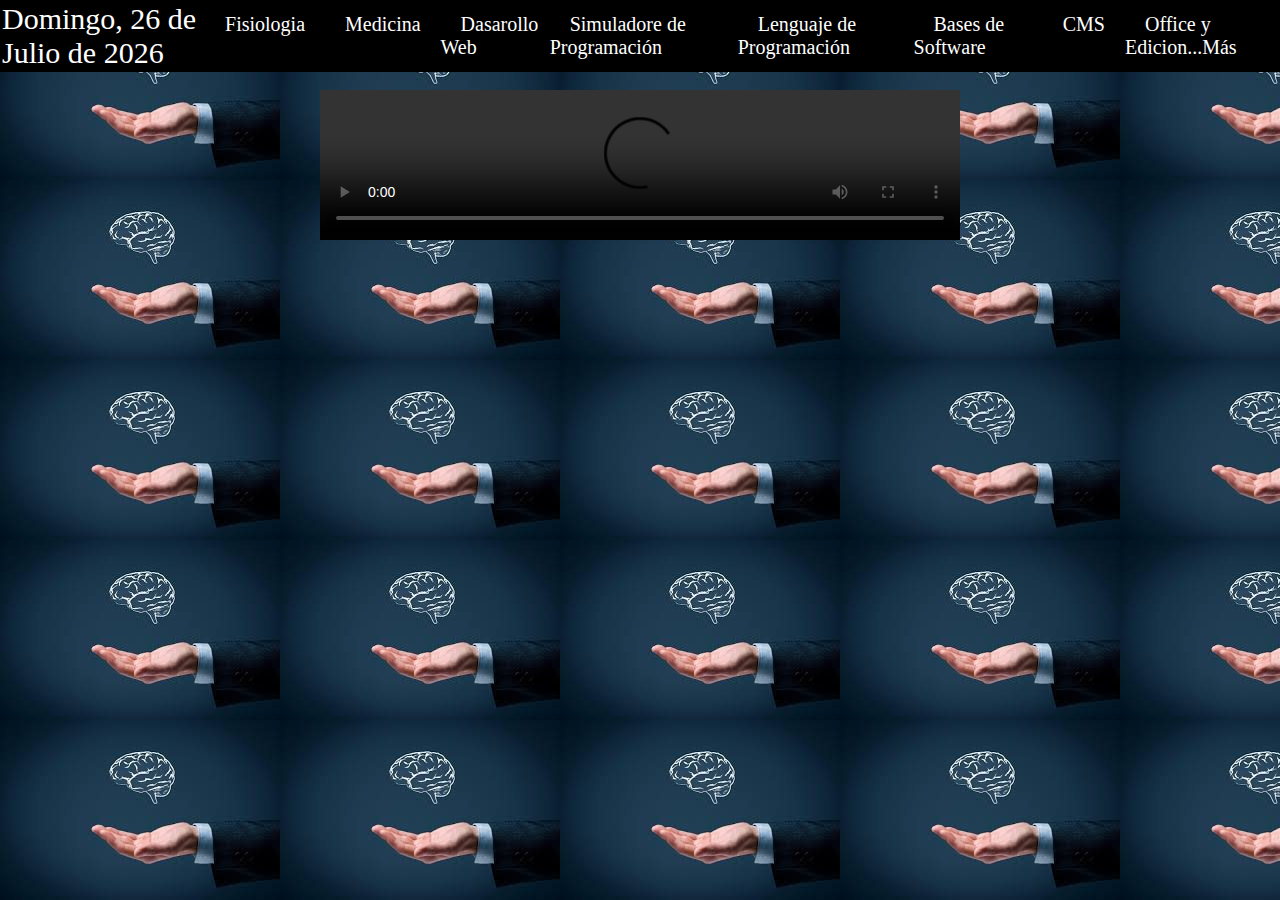
==== index.html @ 7f2ef007 "Cursos" ====
<!DOCTYPE html>
<html>
    <head>
        <link rel="shortcut icon" href="Img/descarga.jpg">
        <link rel="stylesheet" type="text/css" href="CSS/Cursos.css">
        <title>Cursos</title>
    </head>
<header>
    <nav>
        <table>
            <td>
                <legend id="fecha"></legend>
                <h1 id="reloj"></h1>
            </td>
            <td>
                       <ul class="menu-horizontal">
                        <li><a target=_blank href="https://www.youtube.com/watch?v=yANtLrRvhd4">Fisiologia</a>
                        <li><a href="#">Medicina</a>
                        <ul class="menu-vertical">
                        <li><a target=_blank href="https://www.youtube.com/watch?v=lZIgBFbgDK0">Clase 1</a></li>
                        <li><a target=_blank href="https://www.youtube.com/watch?v=K6llGxe_2hw">Clase 2</a></li>
                        <li><a target=_blank href="https://www.youtube.com/watch?v=JO5KOdyK_j8">Clase 3</a></li>
                        <li><a target=_blank  href="https://www.youtube.com/watch?v=GyEcl8TyWFM">Clase 4</a></li>
                        <li><a target=_blank href="https://www.youtube.com/watch?v=BG2b4-eTDmA">Clase 5</a></li>
                        </ul>
                    </li>
                    <li><a href="#">Dasarollo Web</a>
                    <ul class="menu-vertical">
                    <li><a target=_blank href="https://www.youtube.com/watch?v=kN1XP-Bef7w">Html</a></li>
                    <li><a target=_blank href="https://www.youtube.com/watch?v=OWKXEJN67FE">Css</a></li>
                    <li><a target=_blank href="https://www.youtube.com/watch?v=z95mZVUcJ-E">Java Scrip Junior</a></li>
                    <li><a target=_blank href="https://www.youtube.com/watch?v=xOinGb2MZSk">Java Scrip Medio</a></li>
                    <li><a target=_blank href="https://www.youtube.com/watch?v=EbMi1Qj4rVE">Java Scrip Masther</a></li>
                    </ul>
                </li>
                    <li><a href="#">Simuladore de Programación</a>
                    <ul class="menu-vertical">
                    <li><a target=_blank href="https://www.youtube.com/watch?v=nMoFtd4ln28&list=PL4Wdg-psRY0ZEzlAaglj6Lm-q_vXi_arU">Pseint</a></li>
                    <li><a target=_blank href="https://www.youtube.com/watch?v=hd-R2PoKYt0&list=PLP7MHffOP6FXal3PzlHH12W3BXny8iikD">Code Block</a></li>
                    </ul>
                        </li>
                            <li><a href="#">Lenguaje de Programación</a>
                            <ul class="menu-vertical">
                            <li><a target=_black href="https://www.youtube.com/watch?v=vXf5gaozWcc&list=PLg9145ptuAij8vIQLU25f7sUSH4E8pdY5">PhP</a></li>
                            <li><a target=_black href="https://www.youtube.com/watch?v=L1oMLsiMusQ&list=PLyvsggKtwbLX9LrDnl1-K6QtYo7m0yXWB">Java</a></li>
                            <li><a target=_black href="https://www.youtube.com/watch?v=XYdOLf_iE7M">C++</a></li>
                            <li><a target="_blank" href="https://www.youtube.com/watch?v=nKPbfIU442g">Phyton</a></li>
                        </ul>
                            </li>
                                <li><a href="#">Bases de Software</a>
                <ul class="menu-vertical">
                                <li><a target=_blank href="https://www.youtube.com/watch?v=JKMEDTfUZ58&list=PLg9145ptuAig5eqBYvOuMdpTP2ORUNXbf&ab_channel=yacklyon">Base de Datos</a>
                                    
                                    <li><a target=_blank href="https://www.youtube.com/watch?v=bgZZT-vKCVg&list=RDLVbgZZT-vKCVg&start_radio=1&rv=bgZZT-vKCVg&t=3&ab_channel=AlvaroChirou">Ciber Seguridad</a></li>
                                    <li><a target=_blank href="https://www.youtube.com/watch?v=WdkfXBQ3IJE&list=PLotrodX72SrScd-gxE4DESavRsHkC9Wyl">Metodologias Agiles</a></li>
                                </ul>
                            </li>
                                <li><a href="#">CMS</a>
                                    <ul class="menu-vertical">
                                    <li><a target="_blank" href="https://www.youtube.com/watch?v=CHfAqDkoRmM&list=PLpaFxIy5rsiO1Zj9f1pnTH2YDKWvfj1nq">Drupal</a></li>
                                    <li><a target="_blank" href="https://www.youtube.com/watch?v=Rg59O50QdsA&list=PL0jglr4_vKU_ne523rqEN-39ok-NZ3cKj">Joomla</a></li>
                                    <li><a target="_blank" href="https://www.youtube.com/watch?v=7E4CWNMWyR4&list=PLXkfEu-qinp_oDEHOpynFLtIeqYDgXYv5">Wordpress</a></li>
                                </ul>
                            </li>
                                            <ul class="menu-horizontal">
                                        <li><a href="#">Office y Edicion...Más</a>
                                    <ul class="menu-vertical">
                                <li><a target=_black href="https://dostinhurtado.com/site/">More</a></li>
                            </ul>
                        </li>
                        </td>
                        </table>
                    </nav>
                </header>
        <body background="Img/descarga.jpg">
            <br>
            <center>
                <video controls src="video/intro.mp4" width="50%"></video>
            </center>
            <script src="JavaScript/Cursos.js"></script>
            <script src="JavaScript/Saludar.js"></script>
    </body>
</html>
---- CSS/Cursos.css ----
/*Fecha y Hora*/
  *{
        padding: 0;
        margin: 0;
    }
    legend{
  font-size: 30px;
  text-align: left;
  color: white;
}
#reloj{
  font-size: 30px;
  color: white;
  text-align: left;
}
/*Menú*/
   *{
        margin: 0;
        padding: 0;
        box-sizing: border-box;
        font-family: "open sans";
    }
    nav{
        max-width: 9000px;
        margin: auto;
        background-color: black;
        font-size: 20px;
        margin-top: 0;
    }
    .menu-horizontal{
        list-style: none;
        display: flex;
        justify-content: space-around;
    }
    .menu-horizontal > li > a{
        display: green;
        padding: 15px 20px;
        color: white;
        text-decoration: none;
    }
    .menu-horizontal > li:hover{
        background-color: black;
    }
    .menu-vertical{
        position: absolute;
        display: none;
        list-style: none;
        width: 200px;
        background-color: rgba(0, 0, 0, .5);
    }
.menu-horizontal li:hover .menu-vertical{
    display: block;
}
.menu-vertical li:hover{
    background-color: green;
}
.menu-vertical li a{
    display: block;
    color: white;
    padding: 15px 15px 15px 20px;
    text-decoration: none;
}
/*Adaptar Pantalla*/
.resolucion {
    width: 99%;
    text-align: center;
}

 @media screen and (max-width: 980px){
    #contenedor{
        width: 90%;
    }
    #contenido{
        width: 60%;
    }
    #barra_lateral{
        width:30%;
    }
}
@media screen and (max-width: 480px){
    #encabezado{
        height: auto;
    }
    #contenido{
        width: auto;
    }
    #barra_lateral{
        display:none;
    }
}
#contenedor {
    width: 90%;
    max-width: 1024px;
}
img {
    max-width: 100%;
    height: auto;
}
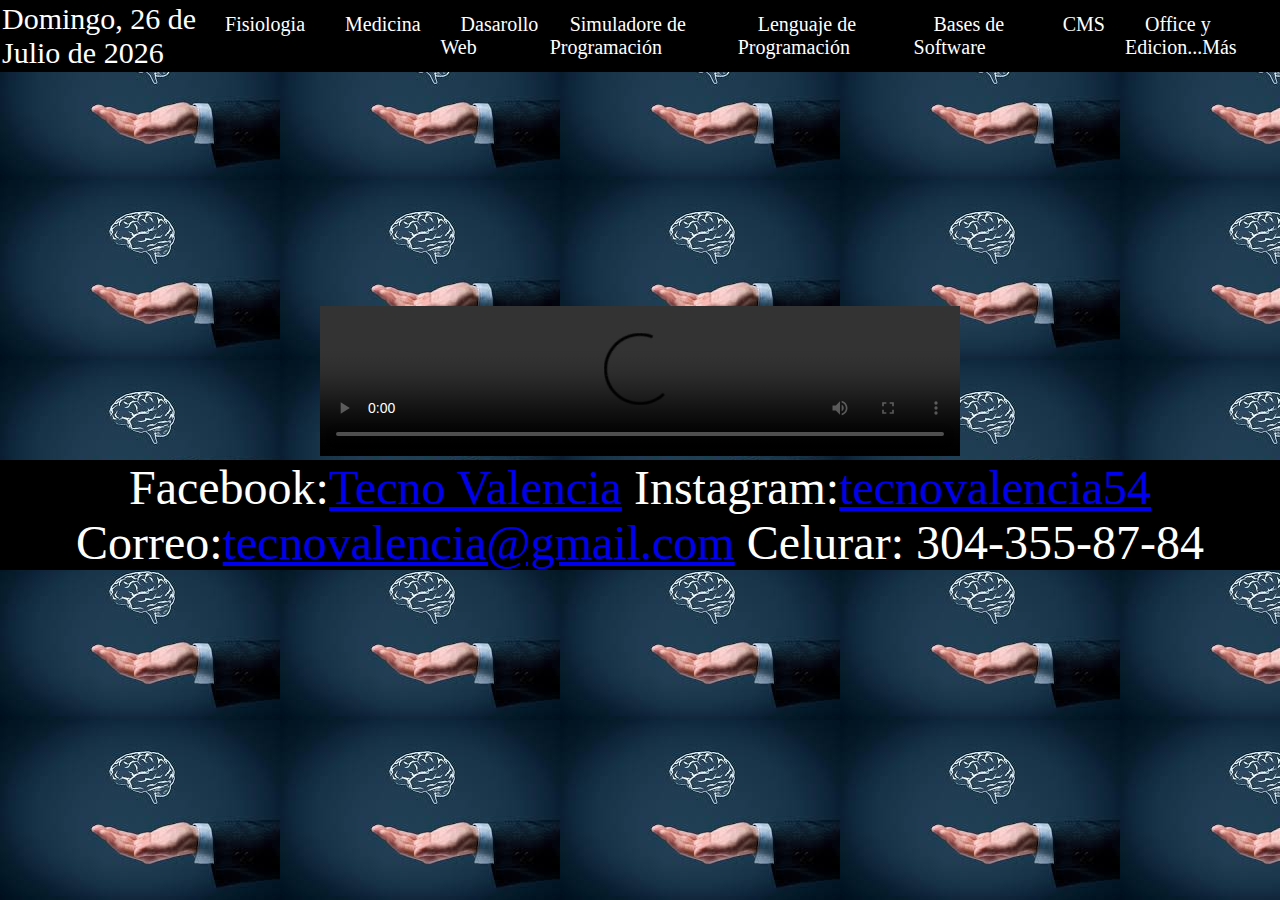
==== commit b87e0760: "Cursos" ====
--- a/index.html
+++ b/index.html
@@ -73,10 +73,16 @@
                     </nav>
                 </header>
         <body background="Img/descarga.jpg">
-            <br>
+            <br><br><br><br><br><br><br><br><br><br><br><br><br>
             <center>
                 <video controls src="video/intro.mp4" width="50%"></video>
             </center>
+            <footer>
+    Facebook:<a class="Knower" target="_blank" href="https://www.facebook.com/me/">Tecno Valencia</a>
+    Instagram:<a class="Knower" target="_blank" href="https://www.instagram.com/tecnovalencia54/">tecnovalencia54</a>
+    Correo:<a class="Knower" target="_blank" href="https://mail.google.com/mail/u/0/#inbox">tecnovalencia@gmail.com</a>
+    Celurar: 304-355-87-84
+    </footer>
             <script src="JavaScript/Cursos.js"></script>
             <script src="JavaScript/Saludar.js"></script>
     </body>
--- a/CSS/Cursos.css
+++ b/CSS/Cursos.css
@@ -1,3 +1,11 @@
+footer{
+    margin: 0;
+    padding: 0;
+    background-color: black;
+    color: white;
+    text-align: center;
+    font-size: 300%;
+}
 /*Fecha y Hora*/
   *{
         padding: 0;
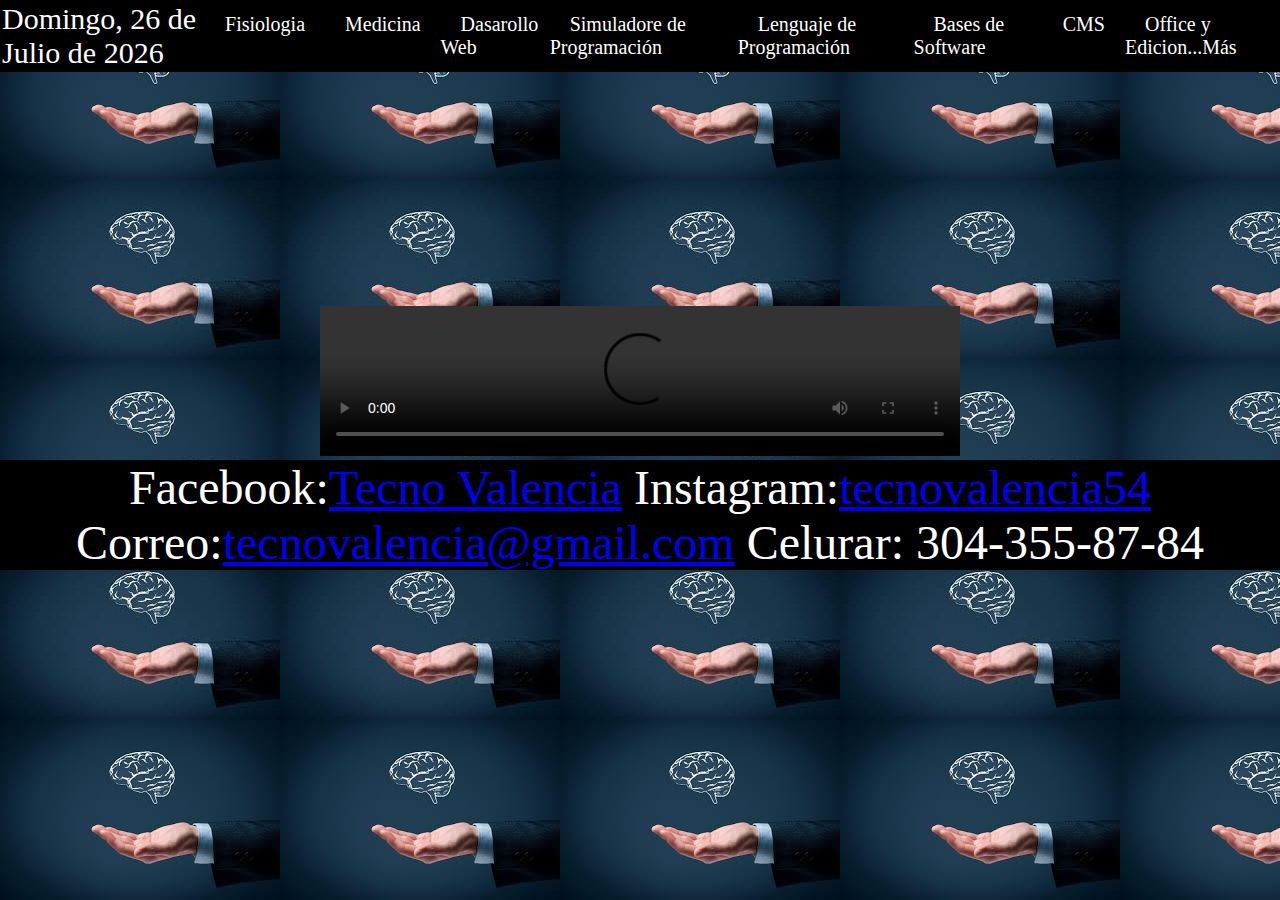
==== commit 073b0d13: "Cursos" ====
--- a/index.html
+++ b/index.html
@@ -43,7 +43,7 @@
                             <ul class="menu-vertical">
                             <li><a target=_black href="https://www.youtube.com/watch?v=vXf5gaozWcc&list=PLg9145ptuAij8vIQLU25f7sUSH4E8pdY5">PhP</a></li>
                             <li><a target=_black href="https://www.youtube.com/watch?v=L1oMLsiMusQ&list=PLyvsggKtwbLX9LrDnl1-K6QtYo7m0yXWB">Java</a></li>
-                            <li><a target=_black href="https://www.youtube.com/watch?v=XYdOLf_iE7M">C++</a></li>
+                            <li><a target=_black href="https://www.youtube.com/watch?v=dJzLmjSJc2c&list=PLWtYZ2ejMVJlUu1rEHLC0i_oibctkl0Vh&ab_channel=Programaci%C3%B3nATS">C++</a></li>
                             <li><a target="_blank" href="https://www.youtube.com/watch?v=nKPbfIU442g">Phyton</a></li>
                         </ul>
                             </li>
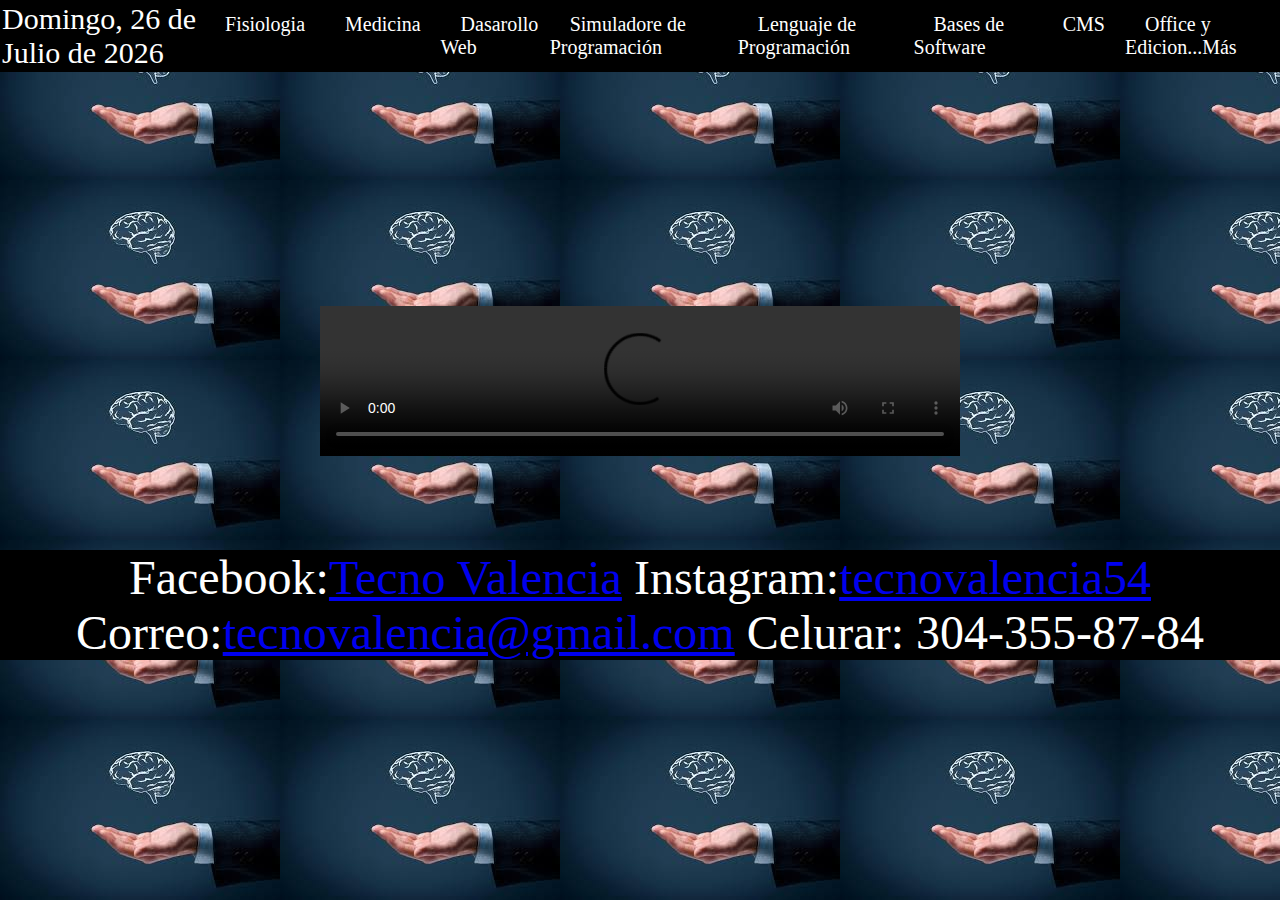
==== commit 9fa7280f: "Cursos" ====
--- a/index.html
+++ b/index.html
@@ -77,6 +77,7 @@
             <center>
                 <video controls src="video/intro.mp4" width="50%"></video>
             </center>
+            <br><br><br><br><br>
             <footer>
     Facebook:<a class="Knower" target="_blank" href="https://www.facebook.com/me/">Tecno Valencia</a>
     Instagram:<a class="Knower" target="_blank" href="https://www.instagram.com/tecnovalencia54/">tecnovalencia54</a>
--- a/CSS/Cursos.css
+++ b/CSS/Cursos.css
@@ -29,7 +29,7 @@
         font-family: "open sans";
     }
     nav{
-        max-width: 9000px;
+        max-width: 10000%;
         margin: auto;
         background-color: black;
         font-size: 20px;
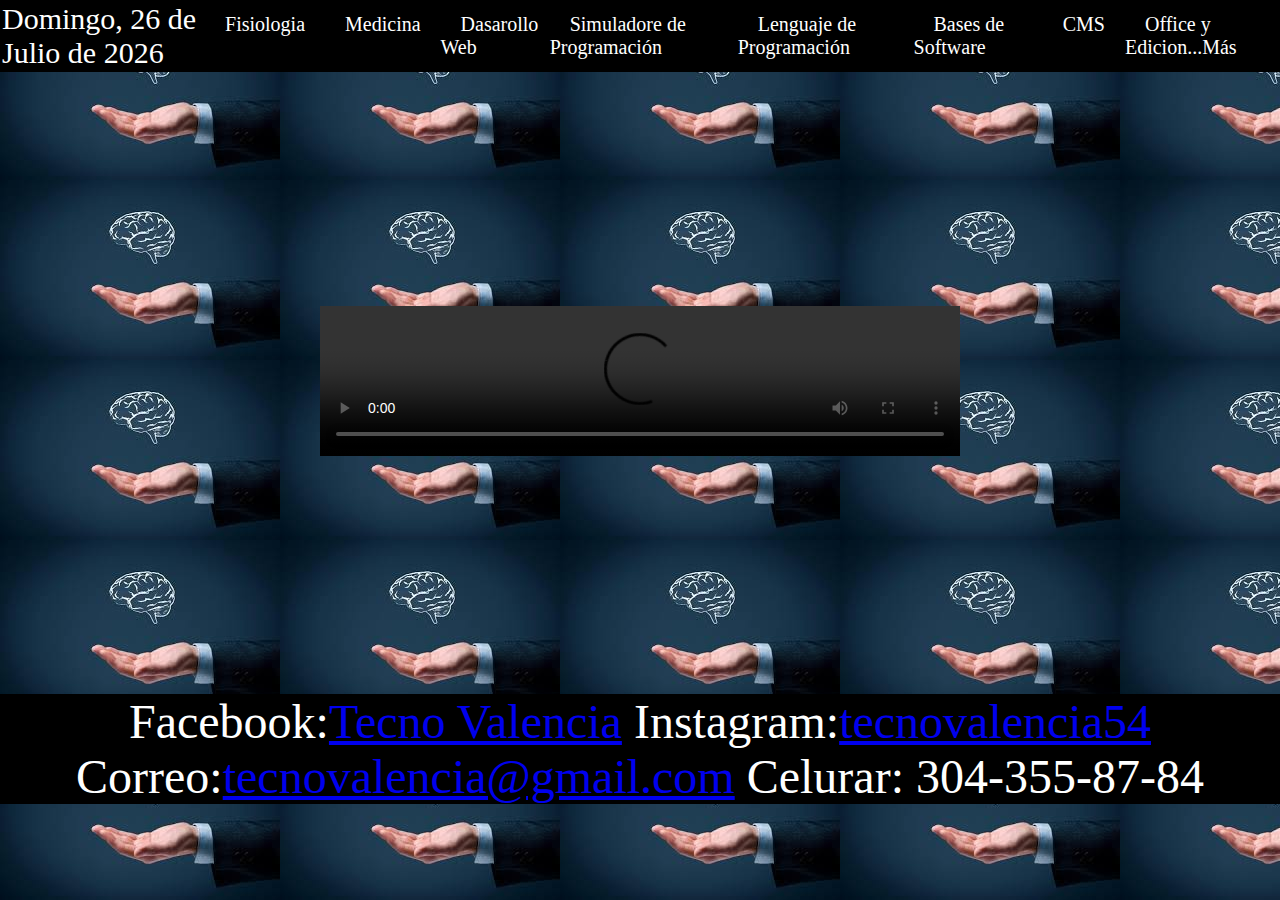
==== commit cf92761c: "Cursos" ====
--- a/index.html
+++ b/index.html
@@ -77,7 +77,7 @@
             <center>
                 <video controls src="video/intro.mp4" width="50%"></video>
             </center>
-            <br><br><br><br><br>
+           <br><br><br><br><br><br><br><br><br><br><br><br><br>
             <footer>
     Facebook:<a class="Knower" target="_blank" href="https://www.facebook.com/me/">Tecno Valencia</a>
     Instagram:<a class="Knower" target="_blank" href="https://www.instagram.com/tecnovalencia54/">tecnovalencia54</a>
